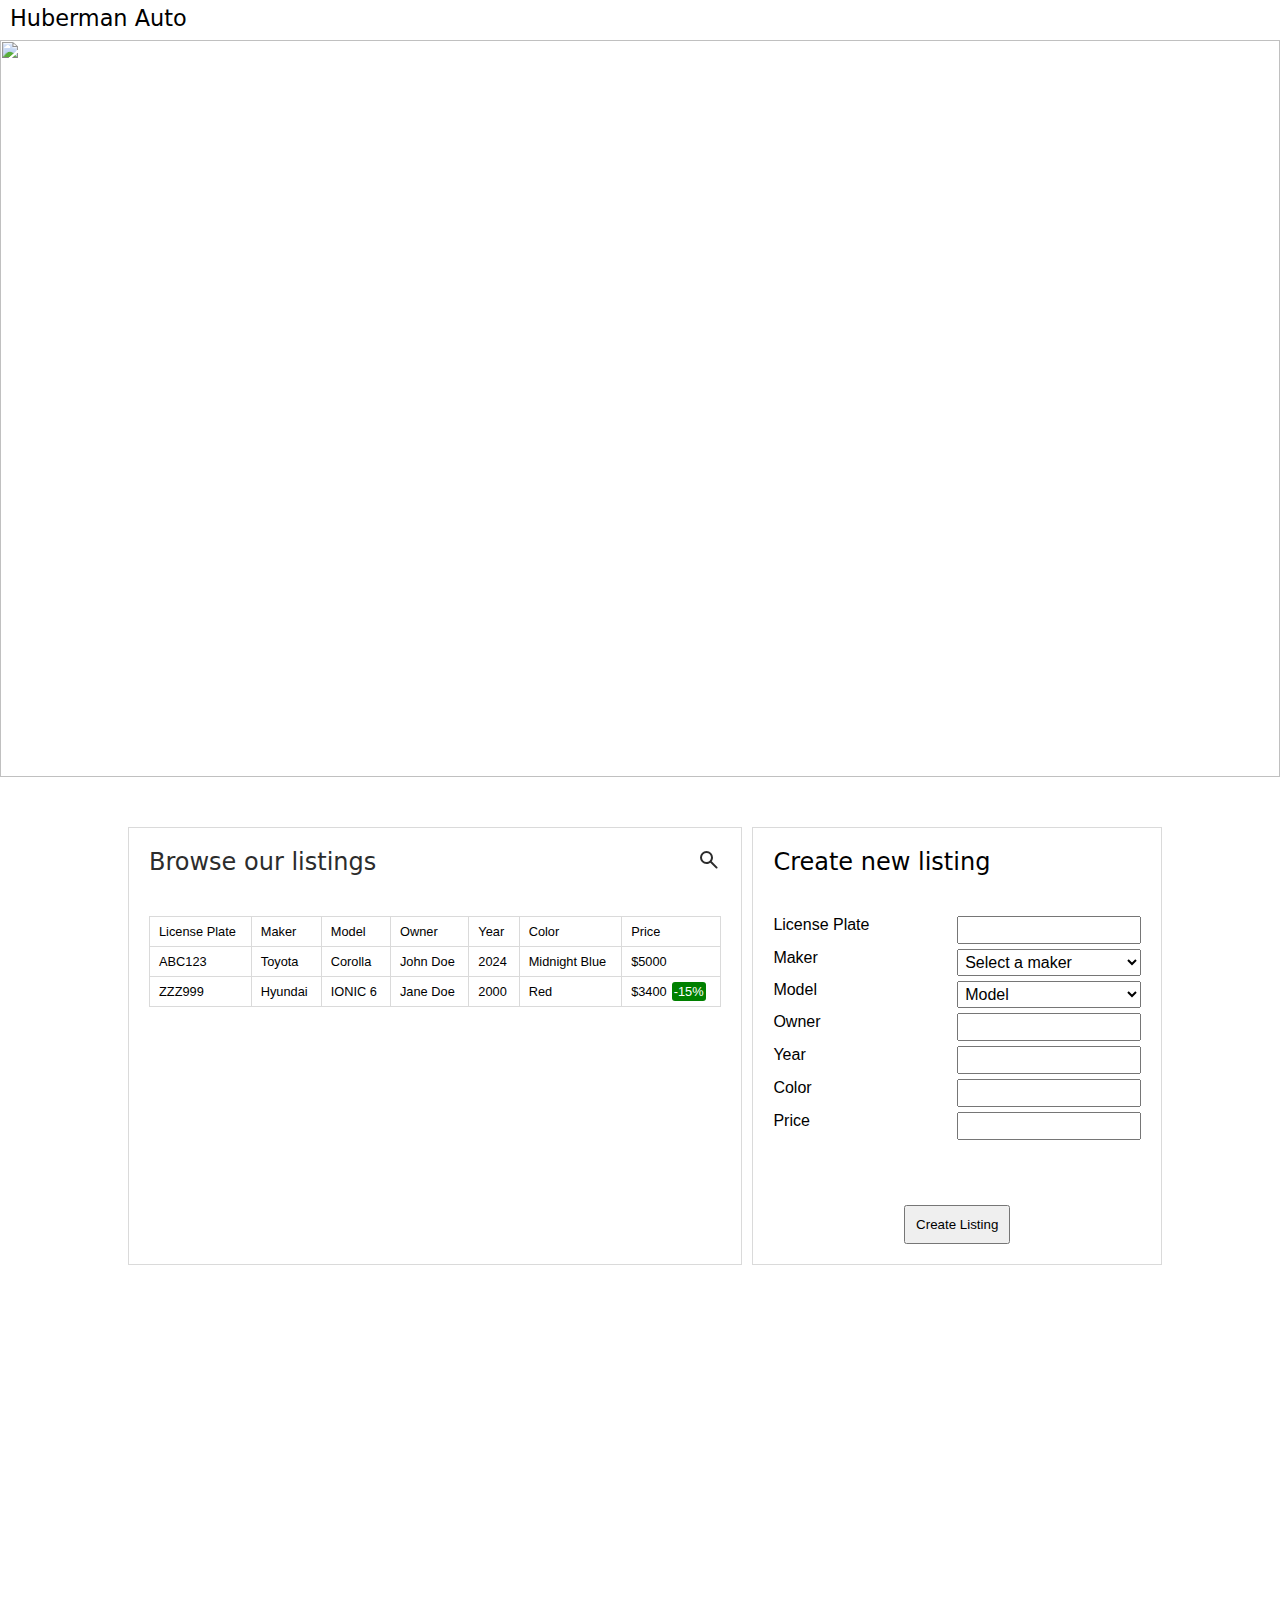
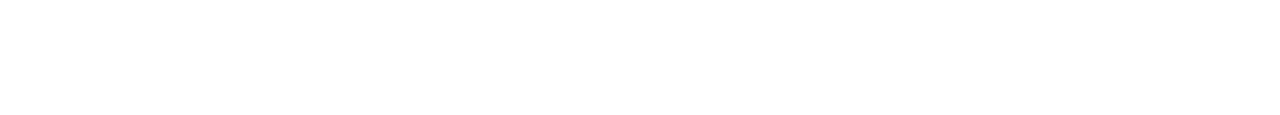
==== 06_week/06_exercises/cars/index.html @ 84f42065 "add form validation" ====
<!DOCTYPE html>
<html lang="en">
<head>
    <meta charset="UTF-8">
    <meta name="viewport" content="width=device-width, initial-scale=1.0">
    <title>Huberman Auto</title>
    <link rel="stylesheet" href="style.css">
</head>
<body>
    <main>
        <header>
            <h1>Huberman Auto</h1>
            <nav>
                <ul>
                    <li id='menuIcon'>
                        <img src="images/menu-burger.png" alt="">
                    </li>

                    <div>
                        <li id='createListing' class='dropdown'>Create new listing</li>
                        <li id='browseCatalogue' class='dropdown'>Browse catalogue</li>
                        <li id='browseListings' class='dropdown'>Browse listings</li>
                        <li id='ourServices' class='dropdown'>Our Services</li>
                    </div>
                </ul>
            </nav>
        </header>

        <div class="heroBanner">
            <img src="/images/jon-flobrant-lRSChvh1Mhs-unsplash.jpg">
        </div>

        <div class="contentContainer">
            <div class="listings">
                <div class='listings-header'>
                    <h2>Browse our listings</h2>

                    <svg id='searchIcon' xmlns="http://www.w3.org/2000/svg" height="24px" viewBox="0 -960 960 960" width="24px" fill="#2c2c2c"><path d="M380-320q-109 0-184.5-75.5T120-580q0-109 75.5-184.5T380-840q109 0 184.5 75.5T640-580q0 44-14 83t-38 69l224 224q11 11 11 28t-11 28q-11 11-28 11t-28-11L532-372q-30 24-69 38t-83 14Zm0-80q75 0 127.5-52.5T560-580q0-75-52.5-127.5T380-760q-75 0-127.5 52.5T200-580q0 75 52.5 127.5T380-400Z"/></svg>
                </div>


                <table>
                    <thead>
                        <tr>
                            <td>License Plate</td>
                            <td>Maker</td>
                            <td>Model</td>
                            <td>Owner</td>
                            <td>Year</td>
                            <td>Color</td>
                            <td>Price</td>
                        </tr>
                    </thead>
                    <tbody>
                    </tbody>
                </table>
            </div>


            <div class='searchContainer hidden'>
                <div class="search-header">
                    <h2>Search listings</h2>
                    <svg id='returnIcon' xmlns="http://www.w3.org/2000/svg" height="24px" viewBox="0 -960 960 960" width="24px" fill="#2c2c2c"><path d="M320-200q-17 0-28.5-11.5T280-240q0-17 11.5-28.5T320-280h244q63 0 109.5-40T720-420q0-60-46.5-100T564-560H312l76 76q11 11 11 28t-11 28q-11 11-28 11t-28-11L188-572q-6-6-8.5-13t-2.5-15q0-8 2.5-15t8.5-13l144-144q11-11 28-11t28 11q11 11 11 28t-11 28l-76 76h252q97 0 166.5 63T800-420q0 94-69.5 157T564-200H320Z"/></svg>
                </div>

                <form id='searchForm'>

                    <div class="filterContainer">
                        <label>Filter by:</label>
                        <input type="checkbox" name="filter" id="filterLicense">
                        <label for="filterLicense">License Plate</label>
                        <input type="checkbox" name="filter" id="filterYear">
                        <label for="filterYear">Discounted Cars</label>
                    </div>
                    
                    <div class='searchBar'>
                        <input type="text" id='searchbar' name='search' required>
                        <button type="submit" value="search" id='search'>Search</button>
                    </div>
                </form>

                <div class='searchResults hidden'>
                    <table>
                        <thead>
                            <tr>
                                <td>License Plate</td>
                                <td>Maker</td>
                                <td>Model</td>
                                <td>Owner</td>
                                <td>Year</td>
                                <td>Color</td>
                                <td>Price</td>
                            </tr>
                        </thead>
                        <tbody>
                        </tbody>
                    </table>
                </div>
            </div>
    
    
            <div class="newListingContainer">
                <h2>Create new listing </h2>
                <form id='newListing'>
                    <label for="licensePlate">License Plate</label>
                    <input type="text" id='licensePlate' pattern='^[A-Za-z]{3}\d{3}$' required>
                    <label for="maker">Maker</label>
                    <select name="maker" id="maker" required>
                        <option value="Default">Select a maker</option>
                        <option value="Toyota">Toyota</option>
                        <option value="Hyundai">Hyundai</option>
                        <option value="KIA">KIA</option>
                        <option value="TESLA">TESLA</option>
                    </select>
                    <label for='model'>Model</label>
                    <select name="model" id="model" required>
                        <option value="Default">Model</option>
                        <optgroup label='Toyota' class='hidden'>
                            <option value="Crown">Crown</option>
                            <option value="Corolla">Corolla</option>
                            <option value="Camry">Camry</option>
                            <option value="GR Supra">GR Supra</option>
                        </optgroup>
                        <optgroup label='Hyundai' class='hidden'>
                            <option value="IONIC 6">IONIC 6</option>
                            <option value="Santa Fe Hybrid">Santa Fe Hybdrid</option>
                            <option value="NEXO">NEXO</option>
                        </optgroup>
                        <optgroup label='KIA' class='hidden'>
                            <option value="NIRO">NIRO</option>
                            <option value="Stinger">Stinger</option>
                            <option value="RIO">RIO</option>
                        </optgroup>
                        <optgroup label='TESLA' class='hidden'>
                            <option value="Model S">Model S</option>
                            <option value="Model Y">Model Y</option>
                            <option value="Model X">Model X</option>
                        </optgroup>
                    </select>
                    <label for="customerName">Owner</label>
                    <input type="text" id='customerName' minlength='3' pattern='^[A-Za-z ]{3,}$' required>
                    <label for='year'>Year</label>
                    <input required type="text" min='1886' id='year'>
                    <label for="color">Color</label>
                    <input required type="text" id='color'>
                    <label for="price">Price</label>
                    <input required type="number" name="price" min='1' id="price">
                    <p class='reply' id='newListingsReply'></p>
                    <button type="submit" value="Create listing">Create Listing</button>
                </form>
            </div>
        </div>

    </main>
    <footer>

    </footer>

    <script src='main.js'></script>
</body>
</html>
---- 06_week/06_exercises/cars/style.css ----
/* General Styling */
* {
    margin: 0;
    padding: 0;
    box-sizing: border-box;
}

body {
    font-family: Arial, Helvetica, sans-serif;   
    width: 100%;
    margin: auto;
}

:root {
    --font: system-ui, -apple-system, BlinkMacSystemFont, 'Segoe UI', Roboto, Oxygen, Ubuntu, Cantarell, 'Open Sans', 'Helvetica Neue', sans-serif;
    --white: white;
    --darkgrey: #2c2c2c;
    --lightgrey: #dadada;
    --accentColour: #89571a;
    --hoverAccent: #f6b466;
    --themeColour: hsl(33, 89%, 85%);
}





/* Header Styling */
header {
    background-color: white;
    display: flex;
    align-items: center;
    height: 40px;
}


/* Font Styling */
h1 {
    font-size: 1.4em;
    margin: 5px 15px 0 10px;
    display: inline;
    align-self: flex-start;
}

h1, h2, h3 {
    font-family: var(--font);
    font-weight: 500;
}

h2 {
    font-weight: 100;
}

h3 {
    margin: 0 0 10px;
}

p, input, select, button {
    font-family: var(--font2);
    font-weight: 500;
}





/* Nav Styling */
nav ul {
    position: absolute;
    top: 5px;
    list-style-type: none;
}

#menuIcon>img:hover {
    cursor: pointer;
}

#menuIcon img {
    width: 25px;
    margin-top: 2px;
    padding: 5px;
}

nav ul div {
    scale: 0;
    font-size: 0.8em;
    background-color: white;
    position: relative;
    top: 3px;
}

nav ul div li {
    padding: 15px;
    transition: background-color 200ms;
}

nav ul div li:hover {
    background-color: var(--hoverAccent)
}





/* Hero Banner Styling */
.heroBanner {
    width: 100vw;
    max-height: 737px;
    overflow: hidden;
    margin-bottom: 50px;
}

.heroBanner img {
    height: 737px;
    object-fit: cover;
    width: 100%;
}



/* 

Main Content Styling 

*/
.contentContainer {
    margin: auto;
    display: grid;
    grid-template-columns: 60% 40%;
    width: 80%;
    gap: 10px;
}

.contentContainer h2 {
    margin: 0 0 40px;
}






/* Table Styling */
.listings-header {
    display: flex;
    justify-content: space-between;
}

.listings h2 {
    color: var(--darkgrey);
    width: max-content;
}

#searchIcon:hover {
    cursor: pointer;
}

.listings {
    border: 1px solid var(--lightgrey);
    padding: 20px;
}

table {
    border-collapse: collapse;
    margin: 0 0 40px;
    width: 100%;
}


thead {
}

thead td {
    text-align: start;
}

td {
    font-size: 0.8em;
    border: 1px solid var(--lightgrey);
    padding: 7px 9px;
}



td.hasDiscount:after {
    content: '-15%';
    background-color: green;
    color: white;
    padding: 2px;
    border-radius: 3px;
    text-align: end;
    margin-left: 5px;
}





/* 

Search Form Styling 

*/
.search-header {
 display: flex;
 justify-content: space-between;
}

#returnIcon:hover {
    cursor: pointer;
}


.searchContainer {
    grid-column: 1;
    border: 1px solid var(--lightgrey);
    padding: 20px;
}

.searchContainer input[type='text'] {
    width: 60%;
}

.searchContainer button {
    padding: 6px;
}

.searchBar {
    display: flex;
}


.searchContainer > form > div {
    gap: 5px;
}

.searchContainer > .reply {
    font-size: 0.9em;
    font-weight: lighter;
    margin: 20px 0;
}

#searchbar {
    max-width: 275px;
    margin: 0;
}

.filterContainer {
    margin: 0 0 7px;
    font-size: 0.8em;
}

.filterContainer label {
    margin: 0 15px 0 0;
}


/* 

New Listing Form Styling 

*/
.newListingContainer {
    grid-column: 2;
    background-color: var(--white);
    padding: 20px;
    border: 1px solid var(--lightgrey);
}

#newListing {
    display: grid;
    grid-template-columns: 50% 50%;
}

label {
    margin: 0 0 10px;
}

input, select {
    font-size: 1em;
    padding: 3px;
    margin: 0 0 5px;
}

#newListing [type='submit'] {    
    padding: 10px;
    margin: 20px auto 0px;

    grid-column: span 2;
}

.newListingContainer .reply {
    grid-column: span 2;
    margin: 20px 0;
}

.hidden {
    display: none;
}



/* Footer Styling */
footer {
    height: 50vh;
}
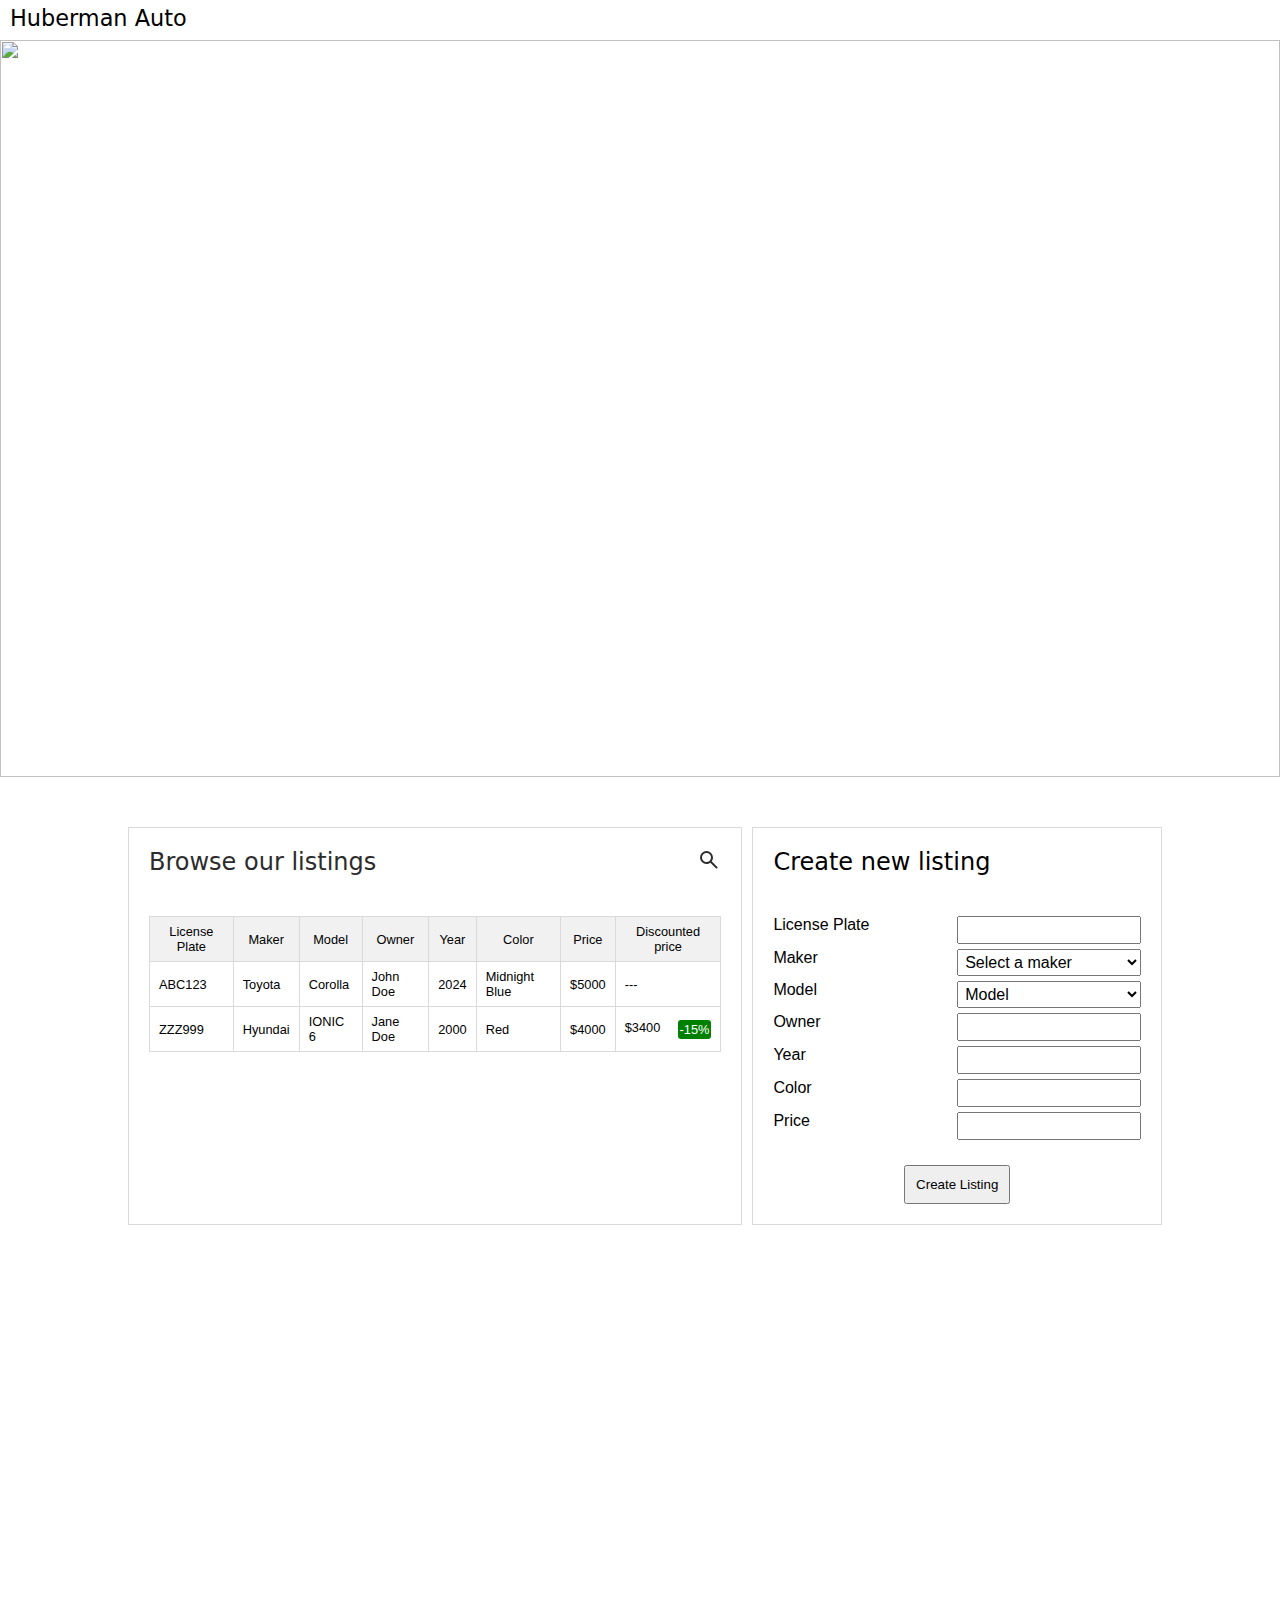
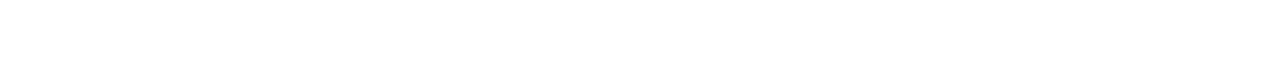
==== commit 718e716f: "add improved form validation" ====
--- a/06_week/06_exercises/cars/index.html
+++ b/06_week/06_exercises/cars/index.html
@@ -38,8 +38,33 @@
                     <svg id='searchIcon' xmlns="http://www.w3.org/2000/svg" height="24px" viewBox="0 -960 960 960" width="24px" fill="#2c2c2c"><path d="M380-320q-109 0-184.5-75.5T120-580q0-109 75.5-184.5T380-840q109 0 184.5 75.5T640-580q0 44-14 83t-38 69l224 224q11 11 11 28t-11 28q-11 11-28 11t-28-11L532-372q-30 24-69 38t-83 14Zm0-80q75 0 127.5-52.5T560-580q0-75-52.5-127.5T380-760q-75 0-127.5 52.5T200-580q0 75 52.5 127.5T380-400Z"/></svg>
                 </div>
 
+                <div class='searchContainer hidden'>
+                    <div class="search-header">
+                        <h2>Search listings</h2>
+                        <svg id='returnIcon' xmlns="http://www.w3.org/2000/svg" height="24px" viewBox="0 -960 960 960" width="24px" fill="#2c2c2c"><path d="M320-200q-17 0-28.5-11.5T280-240q0-17 11.5-28.5T320-280h244q63 0 109.5-40T720-420q0-60-46.5-100T564-560H312l76 76q11 11 11 28t-11 28q-11 11-28 11t-28-11L188-572q-6-6-8.5-13t-2.5-15q0-8 2.5-15t8.5-13l144-144q11-11 28-11t28 11q11 11 11 28t-11 28l-76 76h252q97 0 166.5 63T800-420q0 94-69.5 157T564-200H320Z"/></svg>
+                    </div>
+    
+                    <form id='searchForm'>
+    
+                        <div class="filterContainer">
+                            <label>Filter by:</label>
+                            <input type="checkbox" name="filter" id="filterLicense" checked>
+                            <label for="filterLicense">License Plate</label>
+                            <input type="checkbox" name="filter" id="filterDiscount">
+                            <label for="filterDiscount">Discounted Cars</label>
+                        </div>
+                        
+                        <div class='searchBar'>
+                            <input type="text" id='searchbar' name='search' pattern='^[A-Za-z]{3}\d{3}$' required>
+                            <button type="submit" value="search" id='search'>Search</button>
+                        </div>
+                    </form>
+    
+                    <p id="searchReply"></p>
+                </div>
 
-                <table>
+
+                <table id='listingsTable'>
                     <thead>
                         <tr>
                             <td>License Plate</td>
@@ -49,6 +74,7 @@
                             <td>Year</td>
                             <td>Color</td>
                             <td>Price</td>
+                            <td>Discounted price</td>
                         </tr>
                     </thead>
                     <tbody>
@@ -57,50 +83,12 @@
             </div>
 
 
-            <div class='searchContainer hidden'>
-                <div class="search-header">
-                    <h2>Search listings</h2>
-                    <svg id='returnIcon' xmlns="http://www.w3.org/2000/svg" height="24px" viewBox="0 -960 960 960" width="24px" fill="#2c2c2c"><path d="M320-200q-17 0-28.5-11.5T280-240q0-17 11.5-28.5T320-280h244q63 0 109.5-40T720-420q0-60-46.5-100T564-560H312l76 76q11 11 11 28t-11 28q-11 11-28 11t-28-11L188-572q-6-6-8.5-13t-2.5-15q0-8 2.5-15t8.5-13l144-144q11-11 28-11t28 11q11 11 11 28t-11 28l-76 76h252q97 0 166.5 63T800-420q0 94-69.5 157T564-200H320Z"/></svg>
-                </div>
 
-                <form id='searchForm'>
-
-                    <div class="filterContainer">
-                        <label>Filter by:</label>
-                        <input type="checkbox" name="filter" id="filterLicense">
-                        <label for="filterLicense">License Plate</label>
-                        <input type="checkbox" name="filter" id="filterYear">
-                        <label for="filterYear">Discounted Cars</label>
-                    </div>
-                    
-                    <div class='searchBar'>
-                        <input type="text" id='searchbar' name='search' required>
-                        <button type="submit" value="search" id='search'>Search</button>
-                    </div>
-                </form>
-
-                <div class='searchResults hidden'>
-                    <table>
-                        <thead>
-                            <tr>
-                                <td>License Plate</td>
-                                <td>Maker</td>
-                                <td>Model</td>
-                                <td>Owner</td>
-                                <td>Year</td>
-                                <td>Color</td>
-                                <td>Price</td>
-                            </tr>
-                        </thead>
-                        <tbody>
-                        </tbody>
-                    </table>
-                </div>
-            </div>
     
     
             <div class="newListingContainer">
                 <h2>Create new listing </h2>
+                <p class='reply successReply' id='newListingsReply'></p>
                 <form id='newListing'>
                     <label for="licensePlate">License Plate</label>
                     <input type="text" id='licensePlate' pattern='^[A-Za-z]{3}\d{3}$' required>
@@ -140,12 +128,11 @@
                     <label for="customerName">Owner</label>
                     <input type="text" id='customerName' minlength='3' pattern='^[A-Za-z ]{3,}$' required>
                     <label for='year'>Year</label>
-                    <input required type="text" min='1886' id='year'>
+                    <input required type="number" min='1886' id='year'>
                     <label for="color">Color</label>
-                    <input required type="text" id='color'>
+                    <input type="text" id='color' pattern='^[A-Za-z]+$' required>
                     <label for="price">Price</label>
                     <input required type="number" name="price" min='1' id="price">
-                    <p class='reply' id='newListingsReply'></p>
                     <button type="submit" value="Create listing">Create Listing</button>
                 </form>
             </div>
--- a/06_week/06_exercises/cars/style.css
+++ b/06_week/06_exercises/cars/style.css
@@ -15,12 +15,11 @@
 
 :root {
     --font: system-ui, -apple-system, BlinkMacSystemFont, 'Segoe UI', Roboto, Oxygen, Ubuntu, Cantarell, 'Open Sans', 'Helvetica Neue', sans-serif;
-    --white: white;
+    --white: rgb(255, 255, 255);
     --darkgrey: #2c2c2c;
     --lightgrey: #dadada;
     --accentColour: #89571a;
     --hoverAccent: #f6b466;
-    --themeColour: hsl(33, 89%, 85%);
 }
 
 
@@ -29,7 +28,7 @@
 
 /* Header Styling */
 header {
-    background-color: white;
+    background-color: var(--white);
     display: flex;
     align-items: center;
     height: 40px;
@@ -86,7 +85,7 @@
 nav ul div {
     scale: 0;
     font-size: 0.8em;
-    background-color: white;
+    background-color: var(--white);
     position: relative;
     top: 3px;
 }
@@ -120,10 +119,9 @@
 
 
 
+
 /* 
-
-Main Content Styling 
-
+Content Container
 */
 .contentContainer {
     margin: auto;
@@ -153,27 +151,33 @@
     width: max-content;
 }
 
-#searchIcon:hover {
+#returnIcon:hover {
     cursor: pointer;
 }
 
 .listings {
+    min-width: 555px;
     border: 1px solid var(--lightgrey);
     padding: 20px;
 }
 
+
+
+
+
+
+
+
+/* Table Styling */
 table {
     border-collapse: collapse;
     margin: 0 0 40px;
     width: 100%;
 }
 
-
-thead {
-}
-
 thead td {
-    text-align: start;
+    text-align: center;
+    background-color: rgb(241, 241, 241);
 }
 
 td {
@@ -182,41 +186,51 @@
     padding: 7px 9px;
 }
 
-
-
-td.hasDiscount:after {
+td.hasDiscount > div {
+    display: flex;
+    justify-content: space-between;
+}
+
+td.hasDiscount > div:after {
     content: '-15%';
     background-color: green;
-    color: white;
+    color: var(--white);
     padding: 2px;
     border-radius: 3px;
     text-align: end;
     margin-left: 5px;
 }
 
+.reply {
+    font-family: Tahoma;
+    font-size: 0.9em;
+}
+
+.errorReply {
+    color: red;
+}
+
+.successReply {
+    color: green;
+}
+
+
 
 
 
 
 /* 
-
 Search Form Styling 
-
 */
+
 .search-header {
  display: flex;
  justify-content: space-between;
 }
 
-#returnIcon:hover {
-    cursor: pointer;
-}
-
 
 .searchContainer {
     grid-column: 1;
-    border: 1px solid var(--lightgrey);
-    padding: 20px;
 }
 
 .searchContainer input[type='text'] {
@@ -230,6 +244,10 @@
 .searchBar {
     display: flex;
 }
+
+#searchForm {
+    margin: 0 0 40px;
+} 
 
 
 .searchContainer > form > div {
@@ -247,9 +265,14 @@
     margin: 0;
 }
 
+#searchReply {
+    margin: 0 0 15px;
+}
+
 .filterContainer {
     margin: 0 0 7px;
     font-size: 0.8em;
+    max-width: 338px;
 }
 
 .filterContainer label {
@@ -257,10 +280,15 @@
 }
 
 
+
+
+
+
+
+
+
 /* 
-
 New Listing Form Styling 
-
 */
 .newListingContainer {
     grid-column: 2;
@@ -300,9 +328,23 @@
     display: none;
 }
 
-
-
-/* Footer Styling */
+input::-webkit-outer-spin-button,
+input::-webkit-inner-spin-button {
+  -webkit-appearance: none;
+  margin: 0;
+}
+
+input:invalid {
+    border: 1px solid red;
+}
+
+.newListing {
+    background-color: rgb(242, 255, 242);
+}
+
+
+
+/* Footer */
 footer {
     height: 50vh;
 }